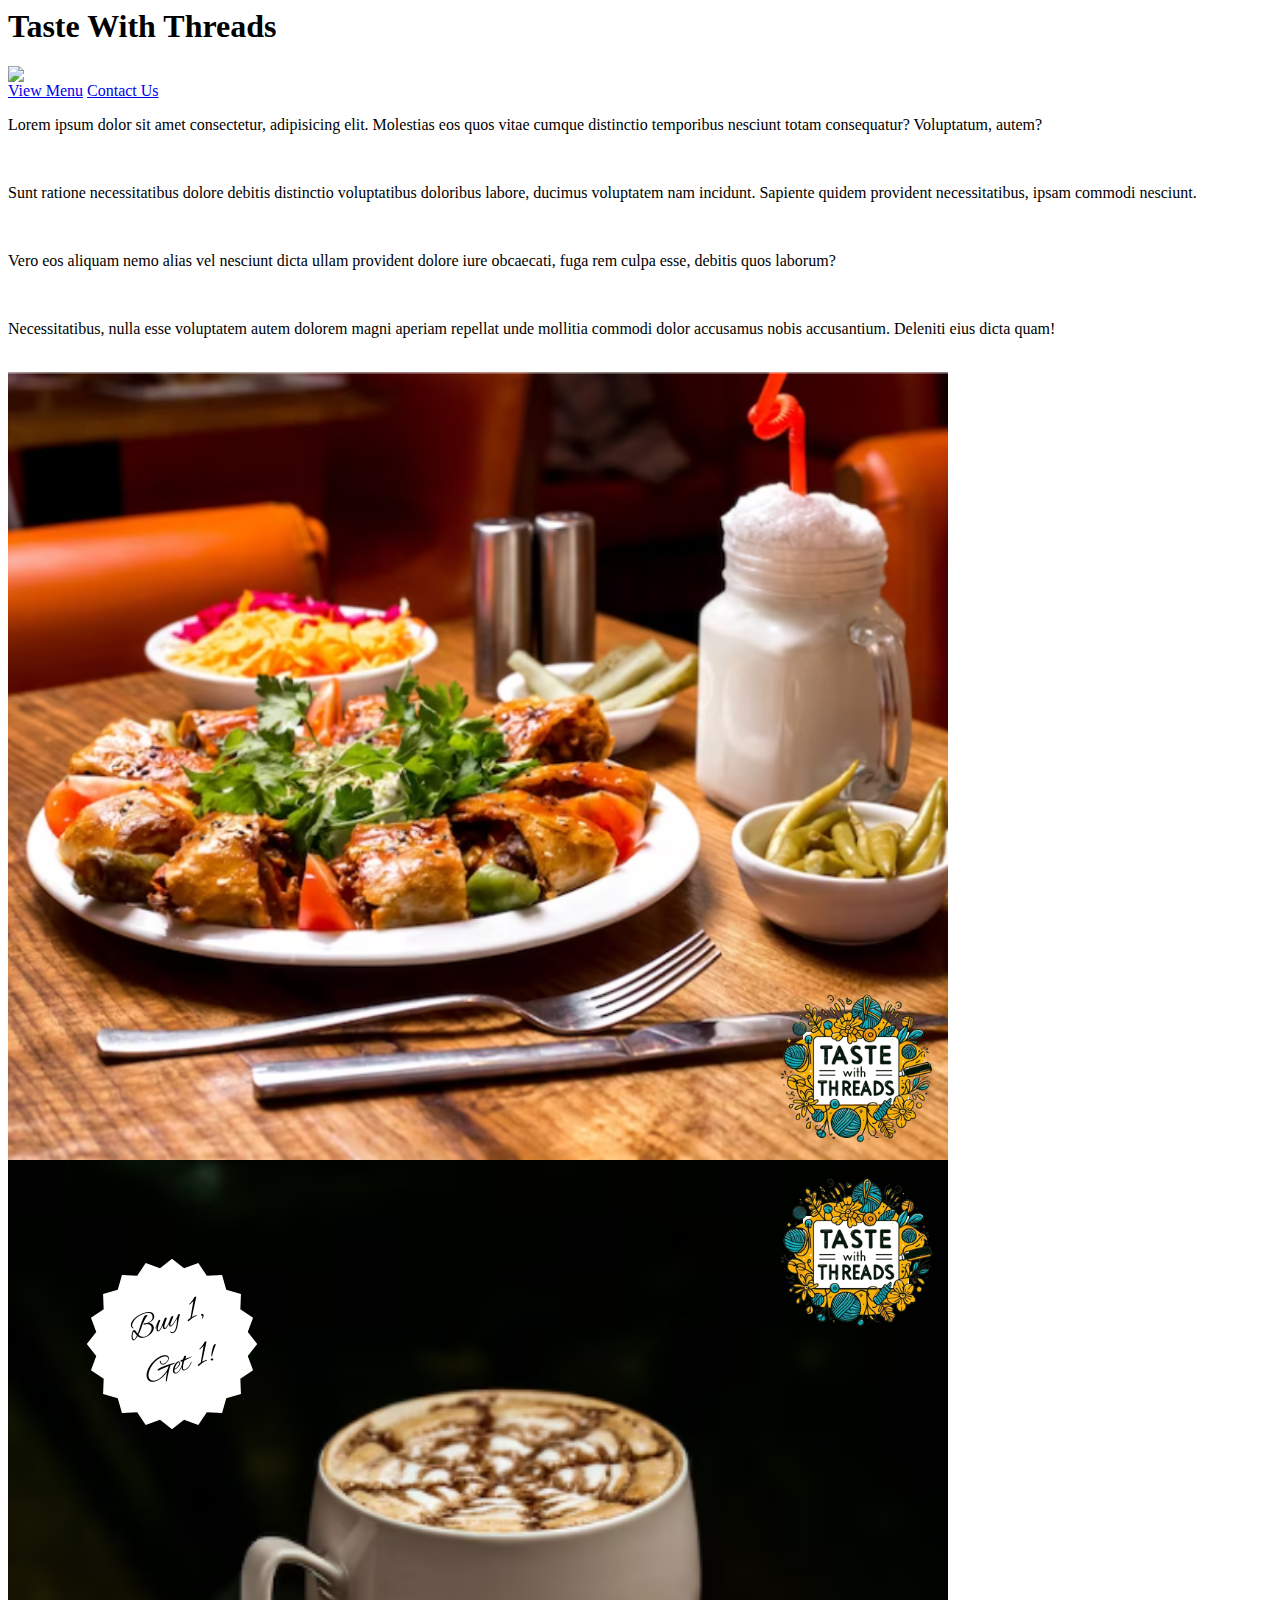
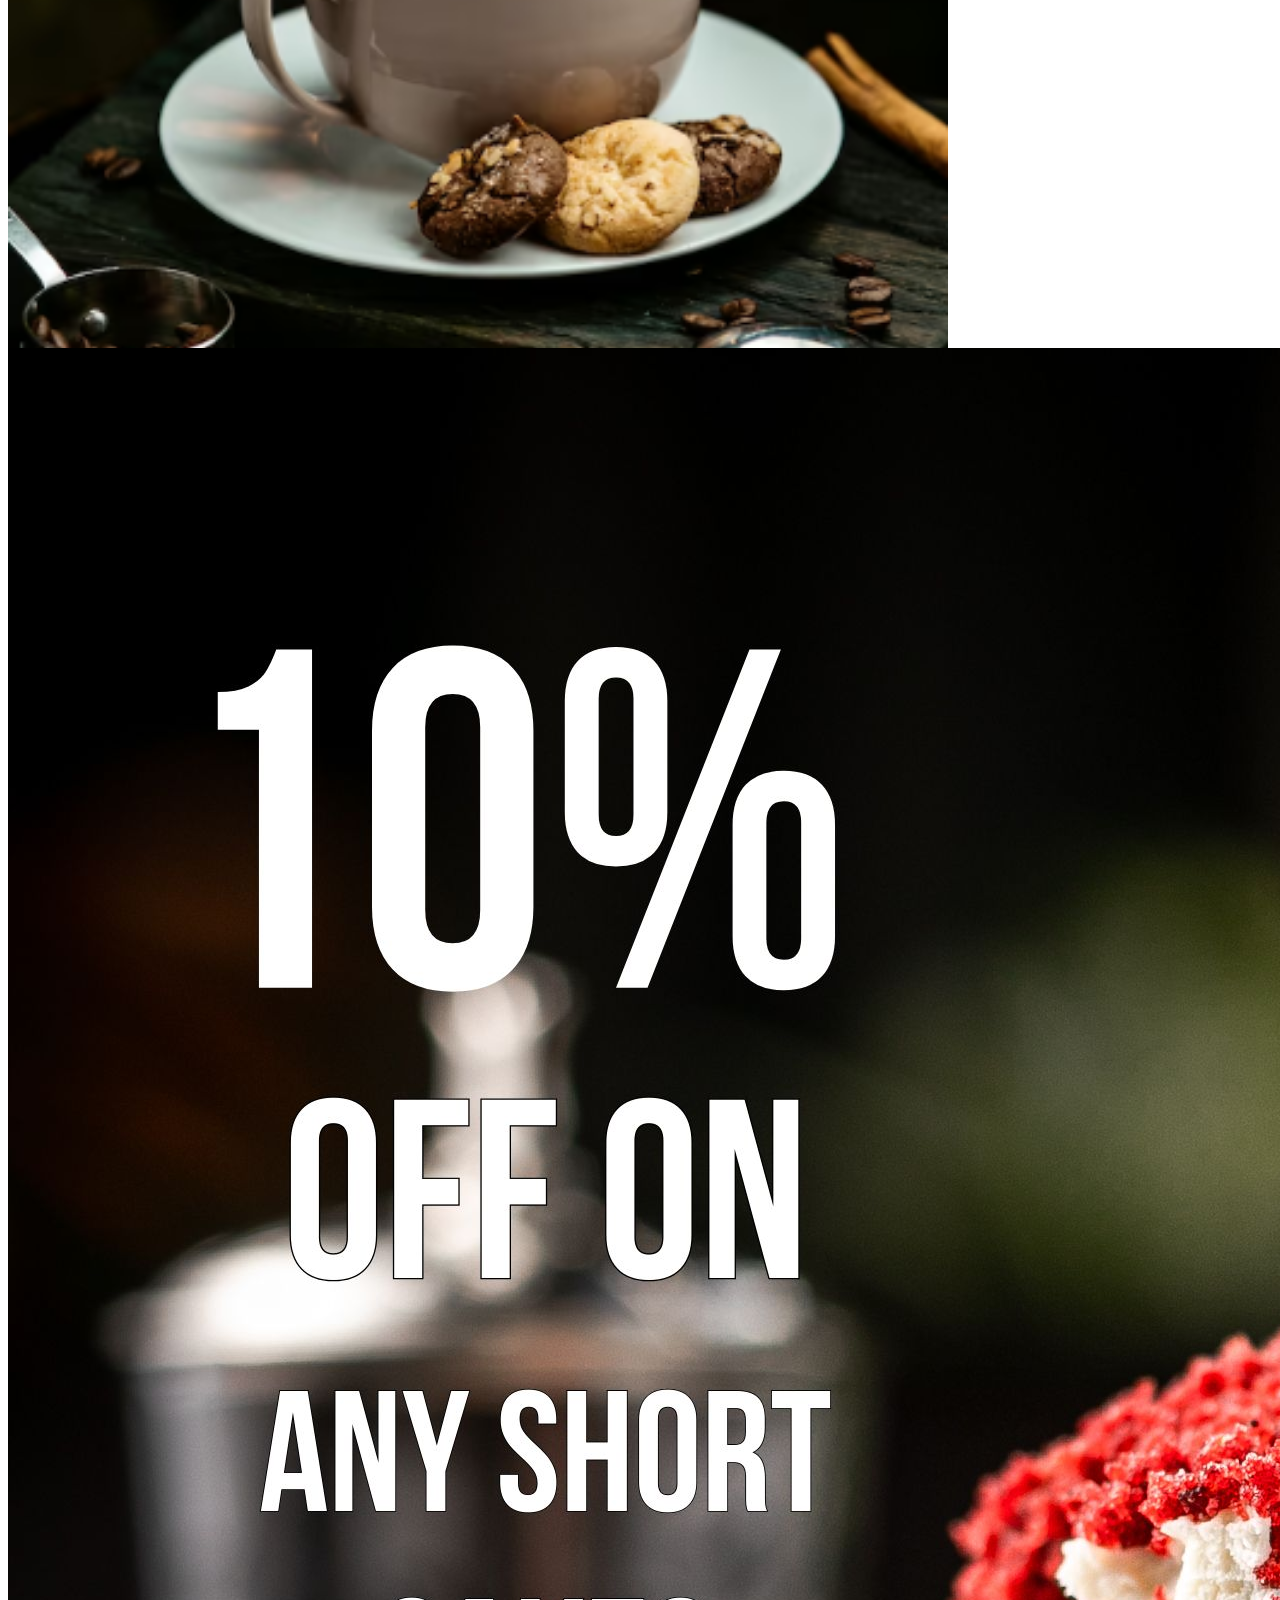
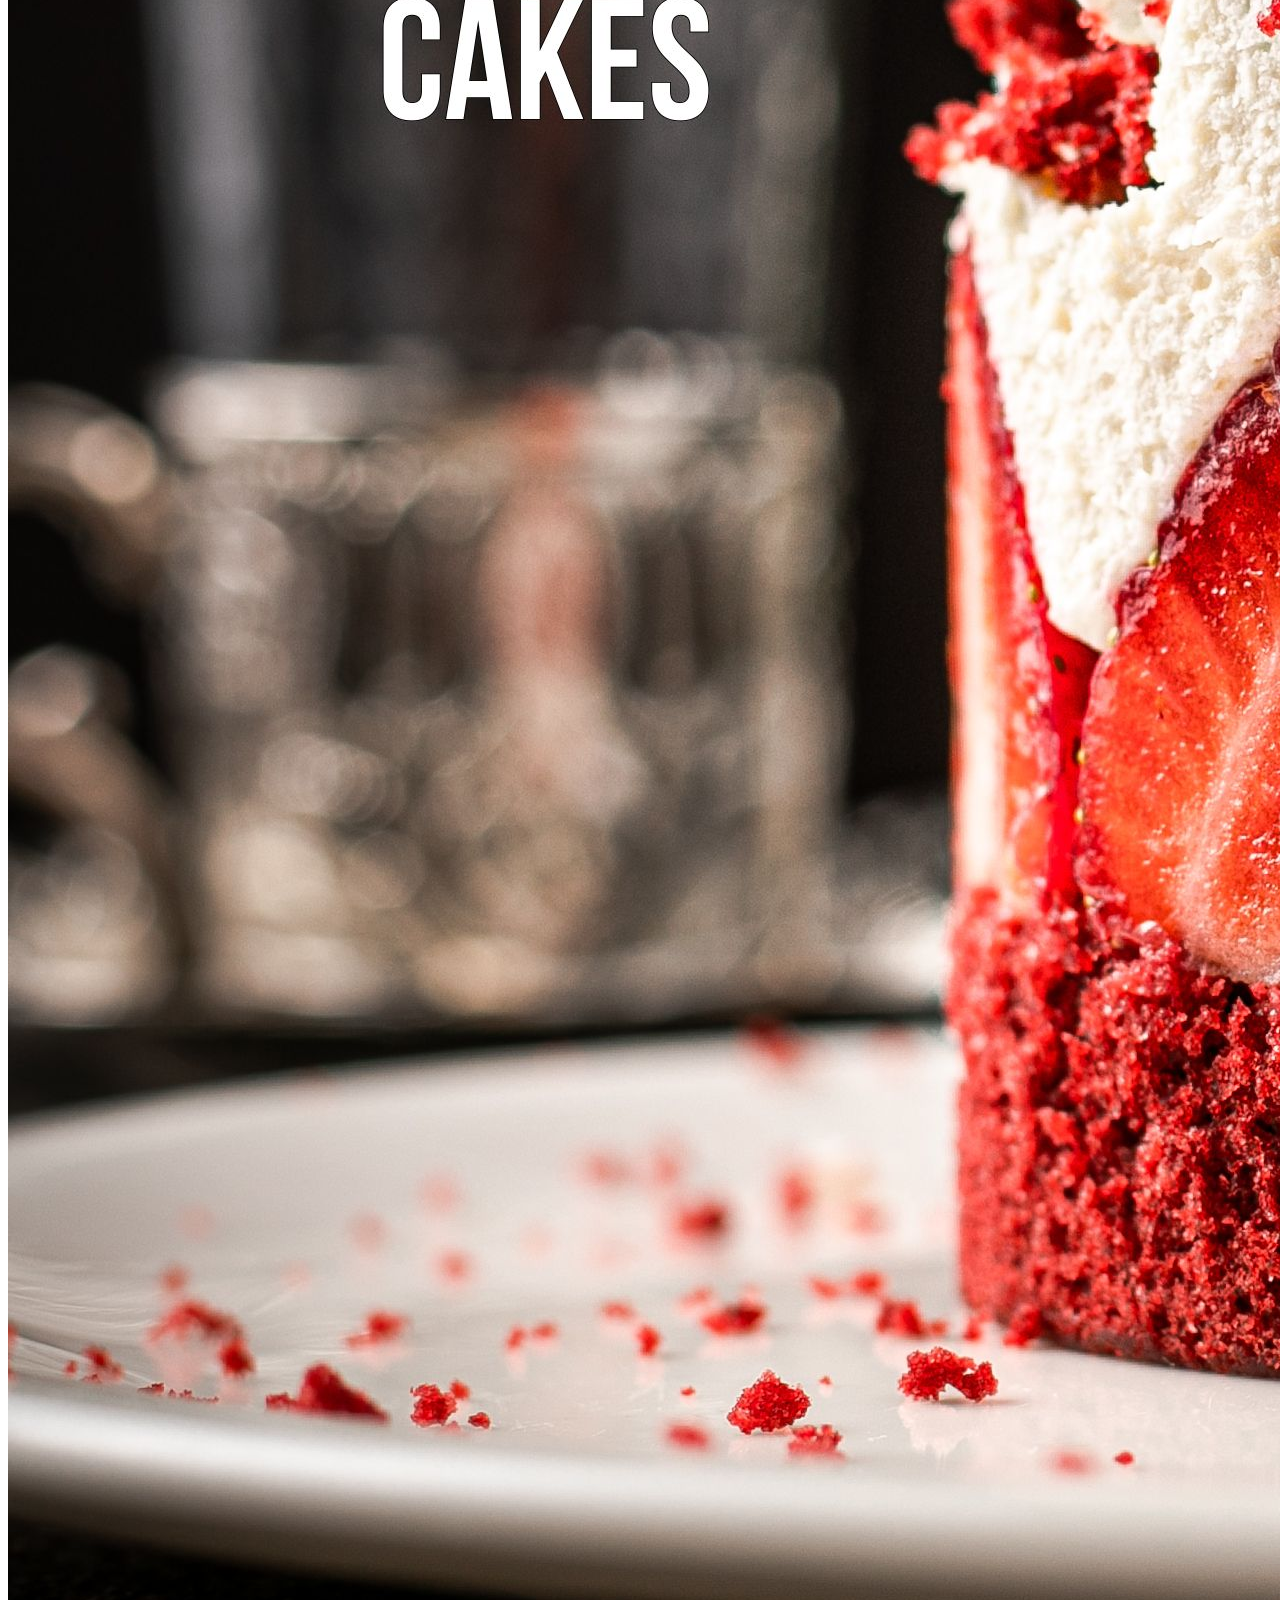
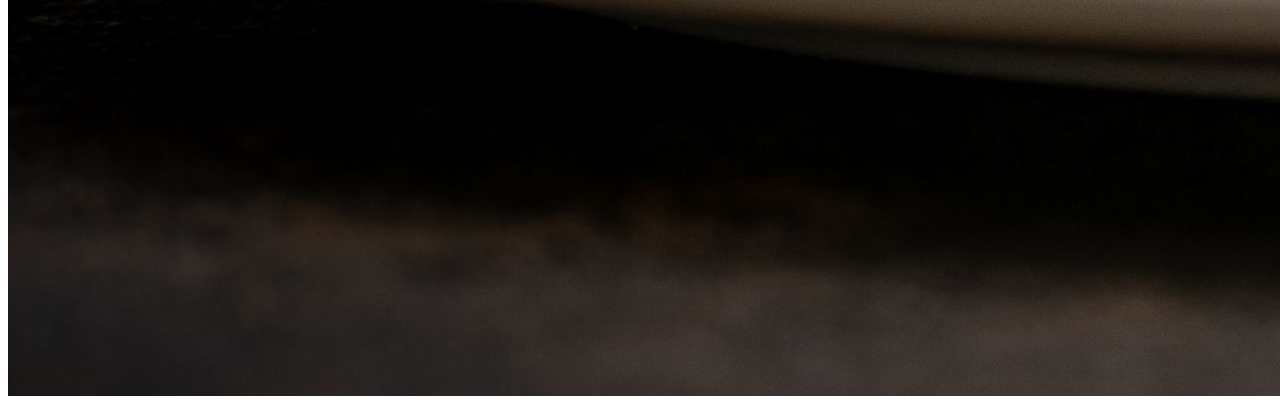
==== index.html @ a64cc58c "modify" ====
<html lang="en">
<head>
    <meta charset="UTF-8">
    <meta name="viewport" content="width=device-width, initial-scale=1.0">
    <title>Home Page</title>
    <link rel="stylesheet" href="p1.css">
</head>
<body>
    <!--Name: Labiba Fairuz Hassan
    ID: 2130002-->

    <header>
        <H1>Taste With Threads</H1>
        <img src="/Image/logo1.png.png">

        <div>
            <a href="page2.html">View Menu</a>
            <a href="Page3.html">Contact Us</a>
        </div>

        <p>Lorem ipsum dolor sit amet consectetur, adipisicing elit. Molestias eos quos vitae cumque distinctio temporibus nesciunt totam consequatur? Voluptatum, autem?</p> <br>

        <p>Sunt ratione necessitatibus dolore debitis distinctio voluptatibus doloribus labore, ducimus voluptatem nam incidunt. Sapiente quidem provident necessitatibus, ipsam commodi nesciunt.</p> <br>

        <p>Vero eos aliquam nemo alias vel nesciunt dicta ullam provident dolore iure obcaecati, fuga rem culpa esse, debitis quos laborum?</p><br>

        <p>Necessitatibus, nulla esse voluptatem autem dolorem magni aperiam repellat unde mollitia commodi dolor accusamus nobis accusantium. Deleniti eius dicta quam!</p><br>

        <div>
            <img src="/Image/2.png">
            <img src="/Image/4.png">
            <img src="/Image/10.jpeg">
        </div>
    </header>
</body>
</html>
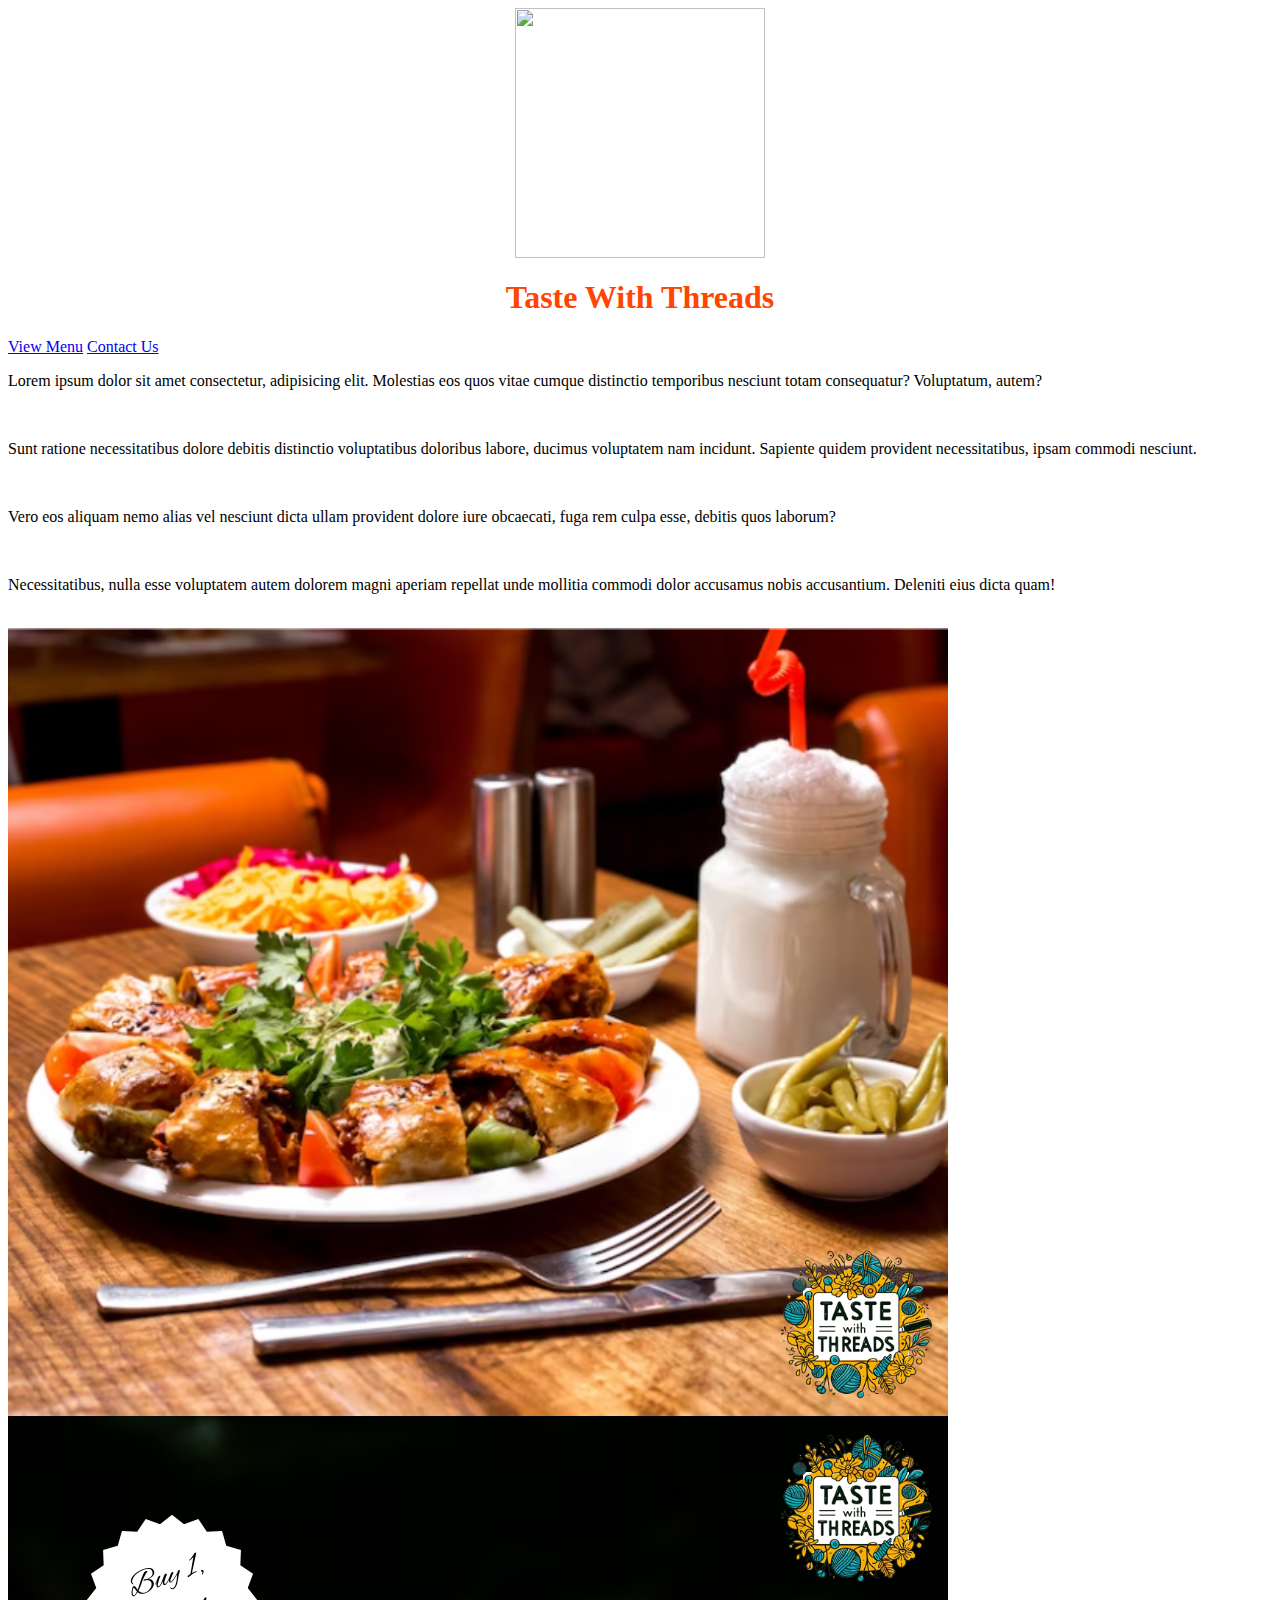
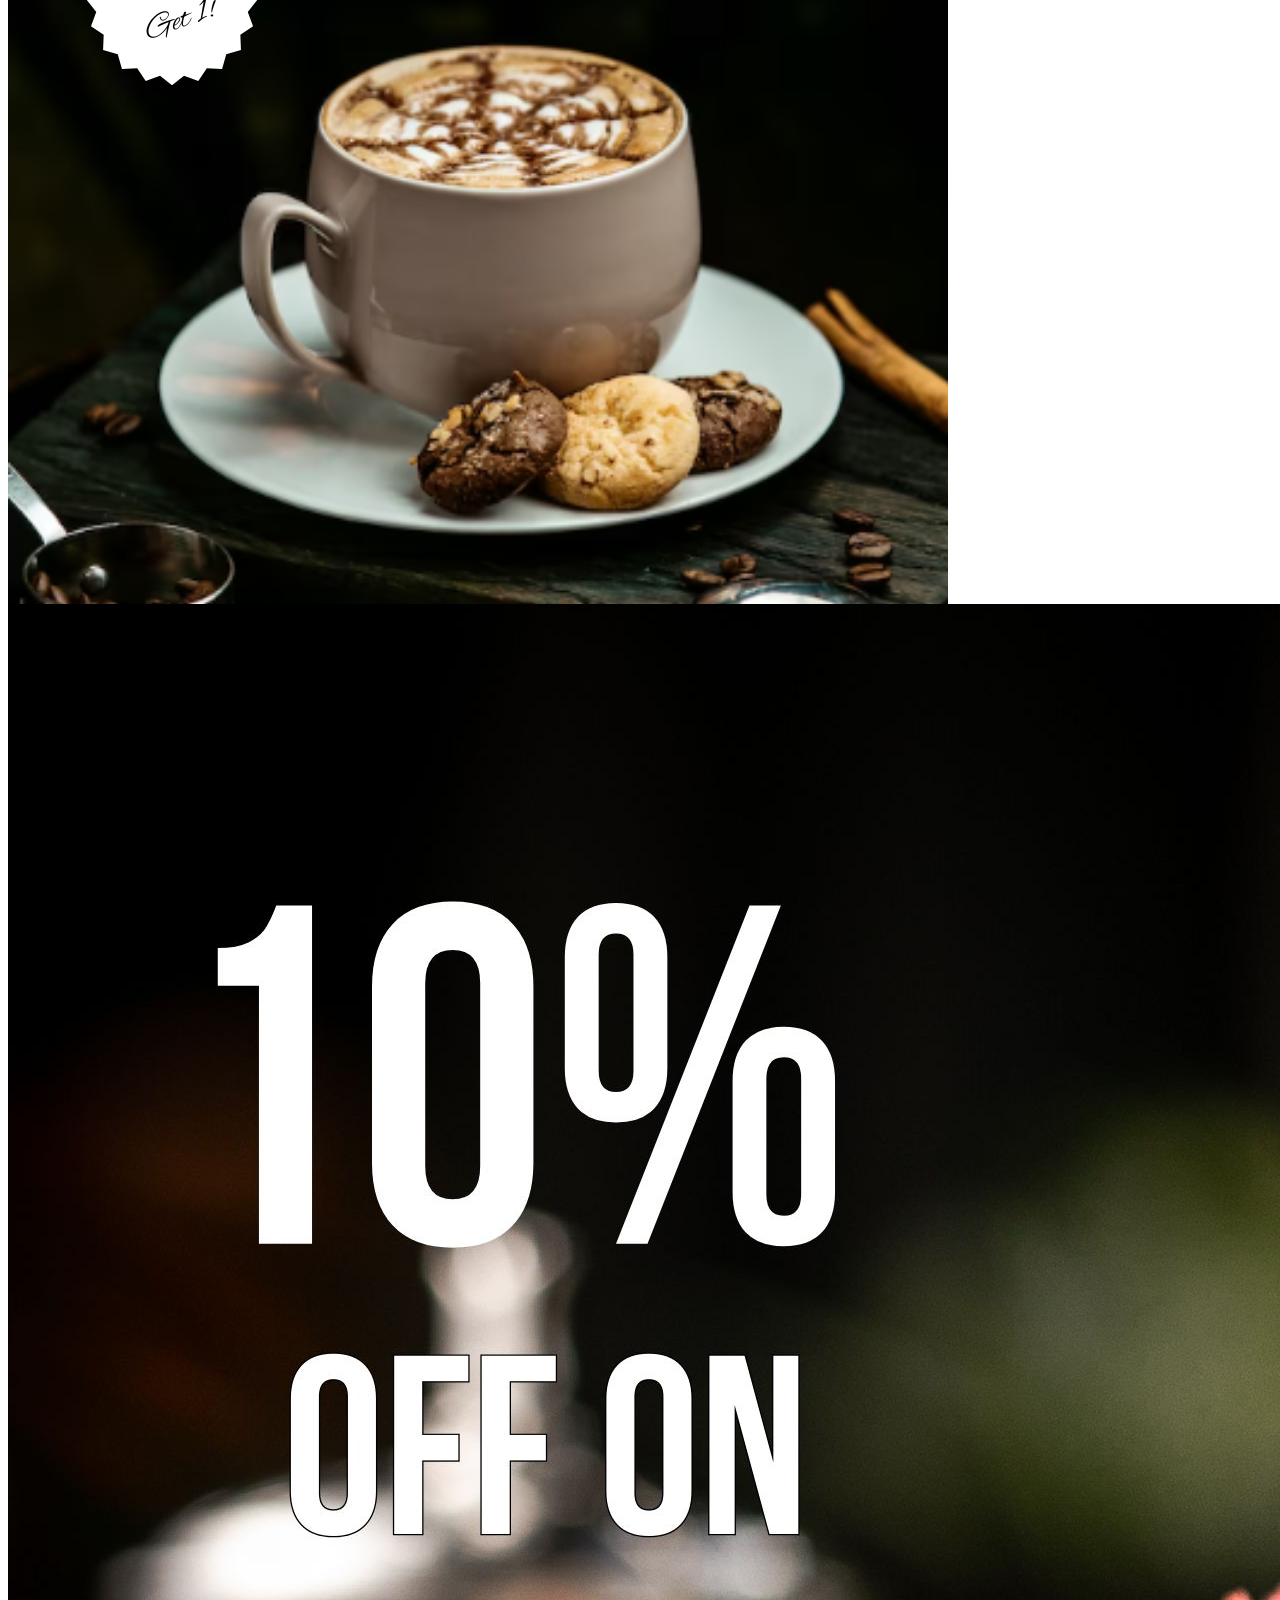
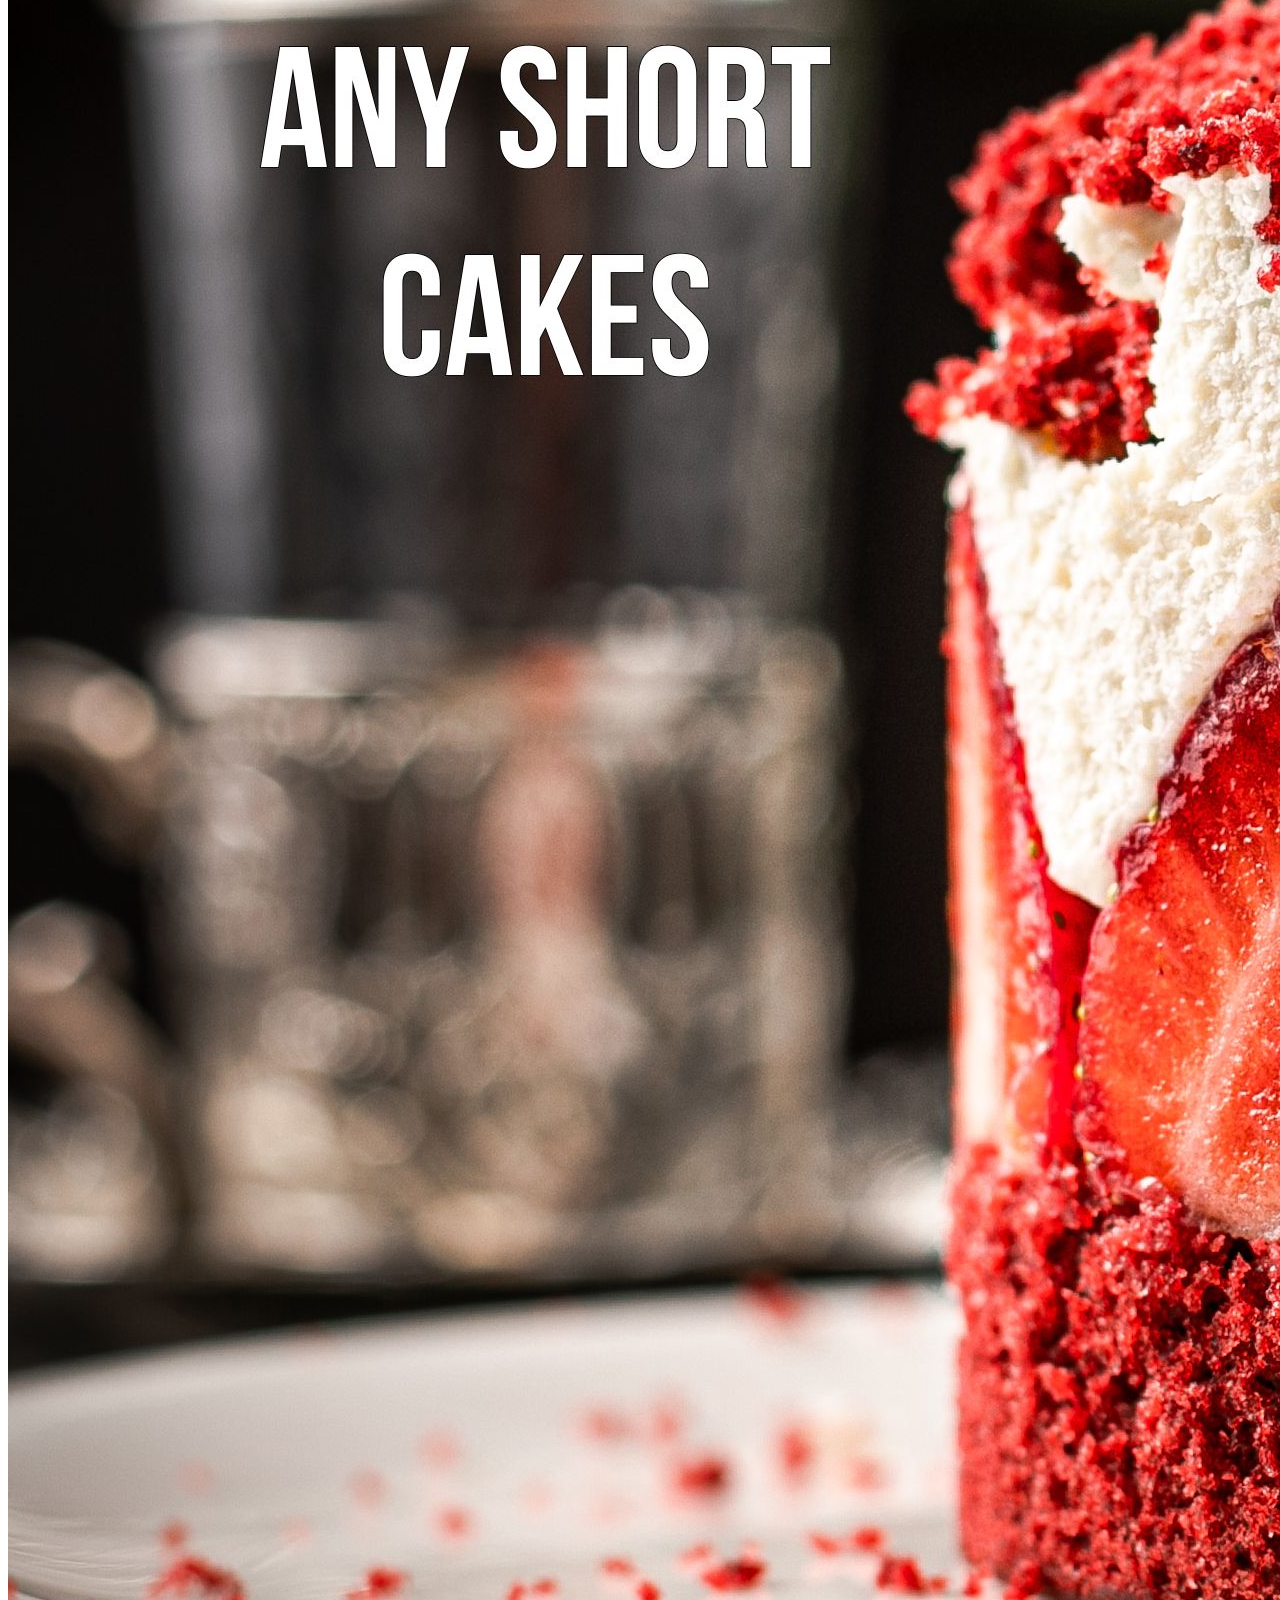
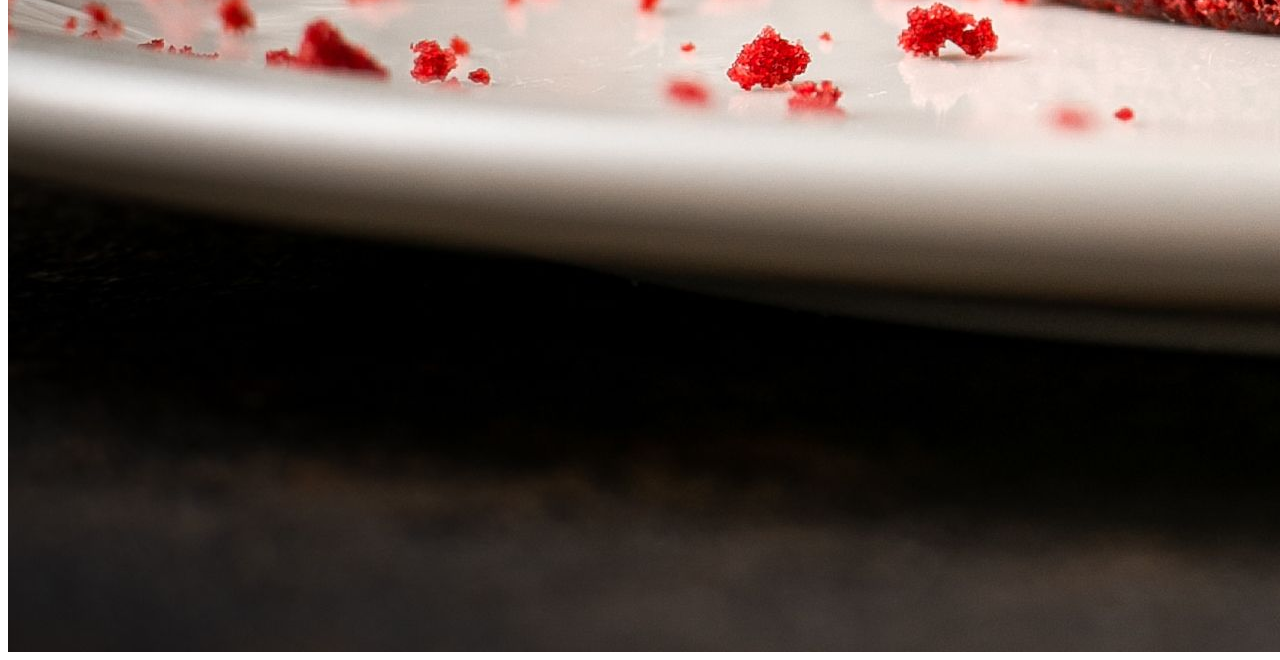
==== commit 416fe394: "modify" ====
--- a/index.html
+++ b/index.html
@@ -9,9 +9,9 @@
     <!--Name: Labiba Fairuz Hassan
     ID: 2130002-->
 
-    <header>
-        <H1>Taste With Threads</H1>
-        <img src="/Image/logo1.png.png">
+        <img src="/Image/logo1.png.png" class="img1">
+        <H1 class="headline">Taste With Threads</H1>
+    
 
         <div>
             <a href="page2.html">View Menu</a>
--- a/p1.css
+++ b/p1.css
@@ -0,0 +1,11 @@
+.headline {
+    color: orangered;
+    text-align: center;
+}
+
+.img1 {
+    display: block;
+    margin-left: auto;
+    margin-right: auto;
+    width: 250px;
+}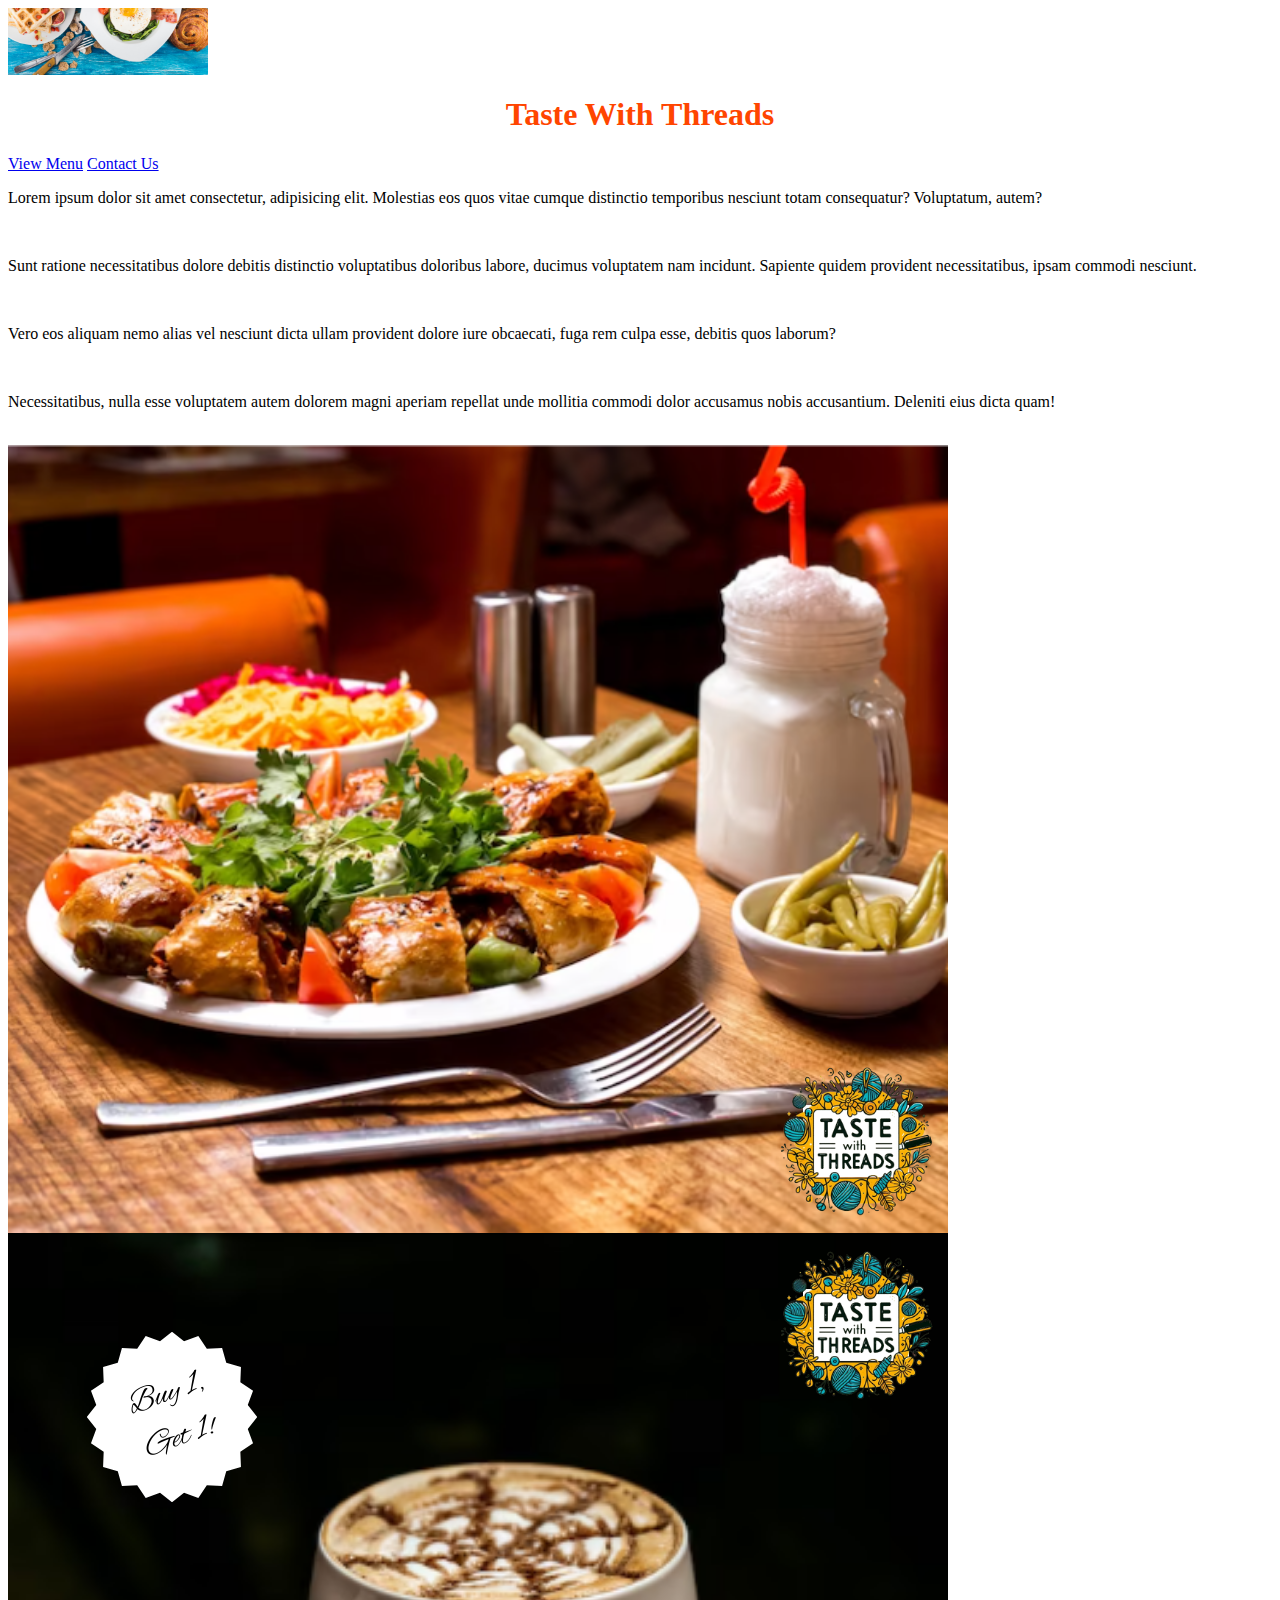
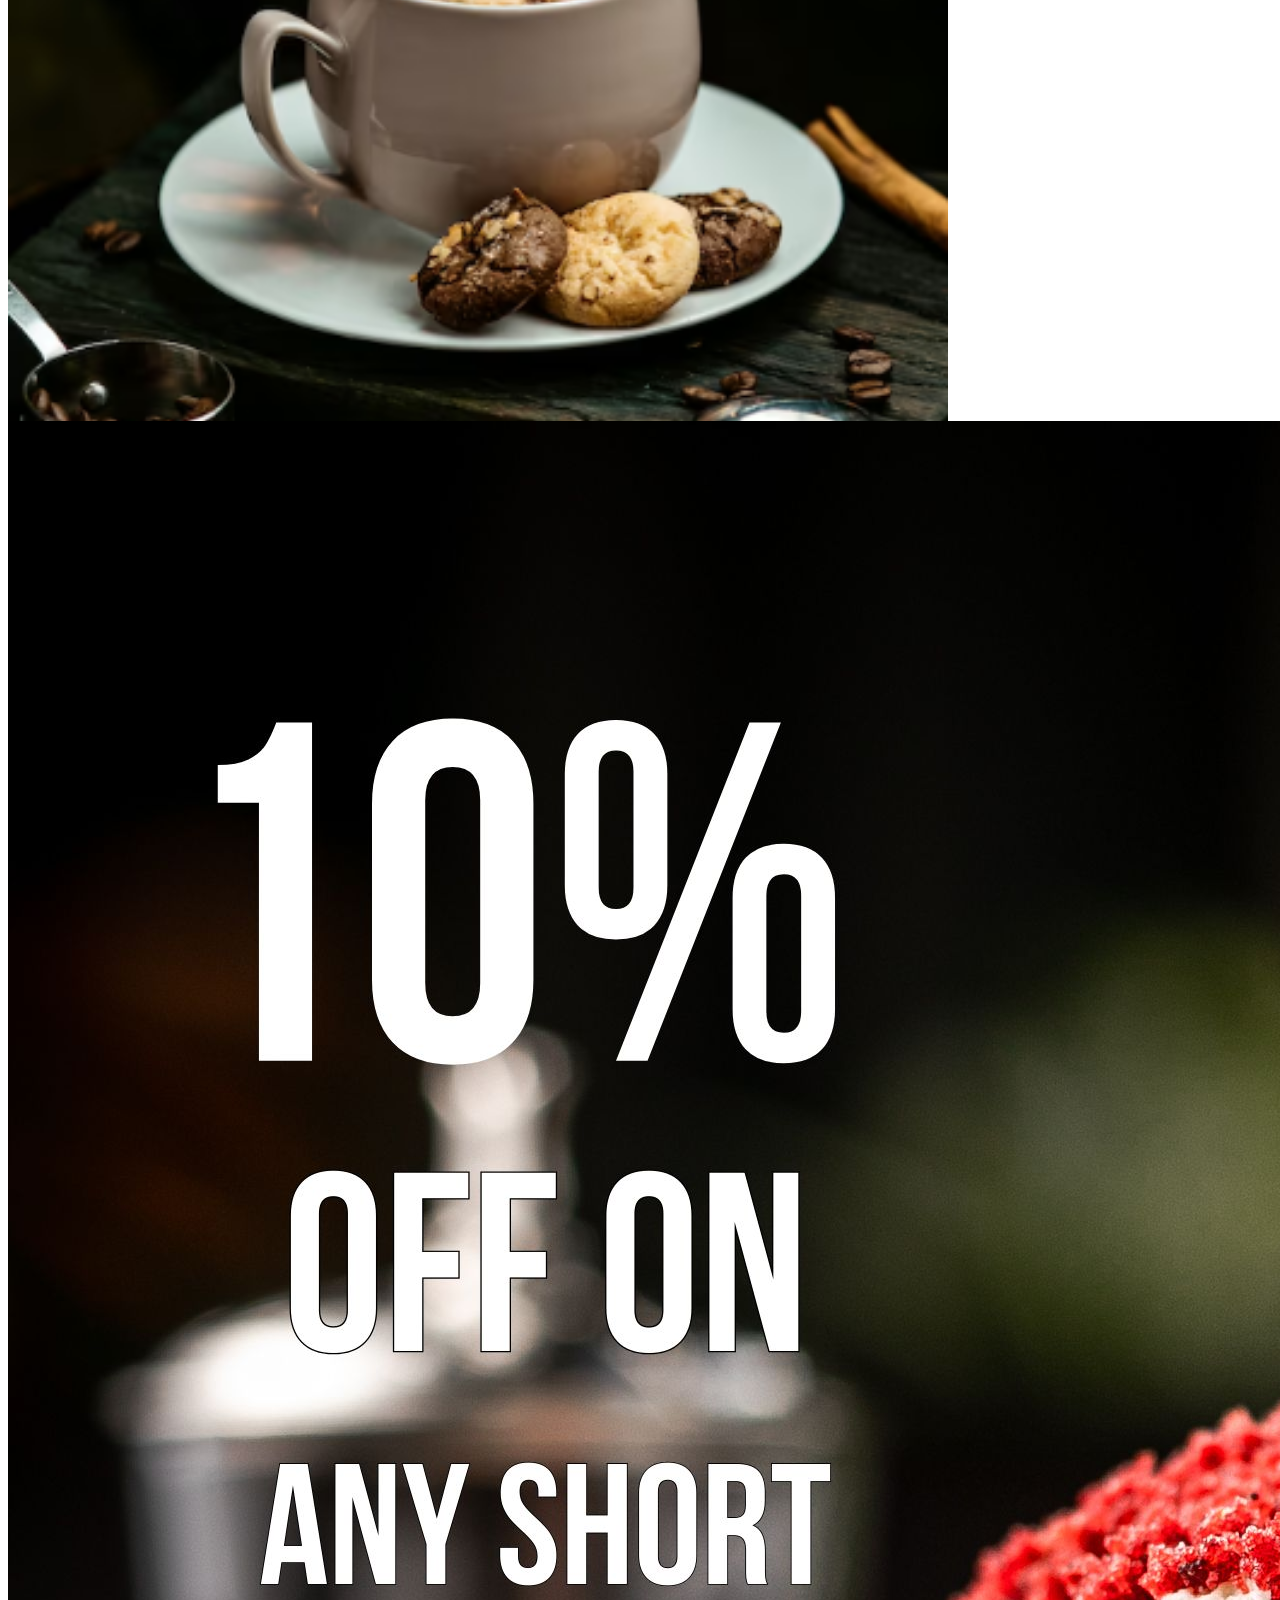
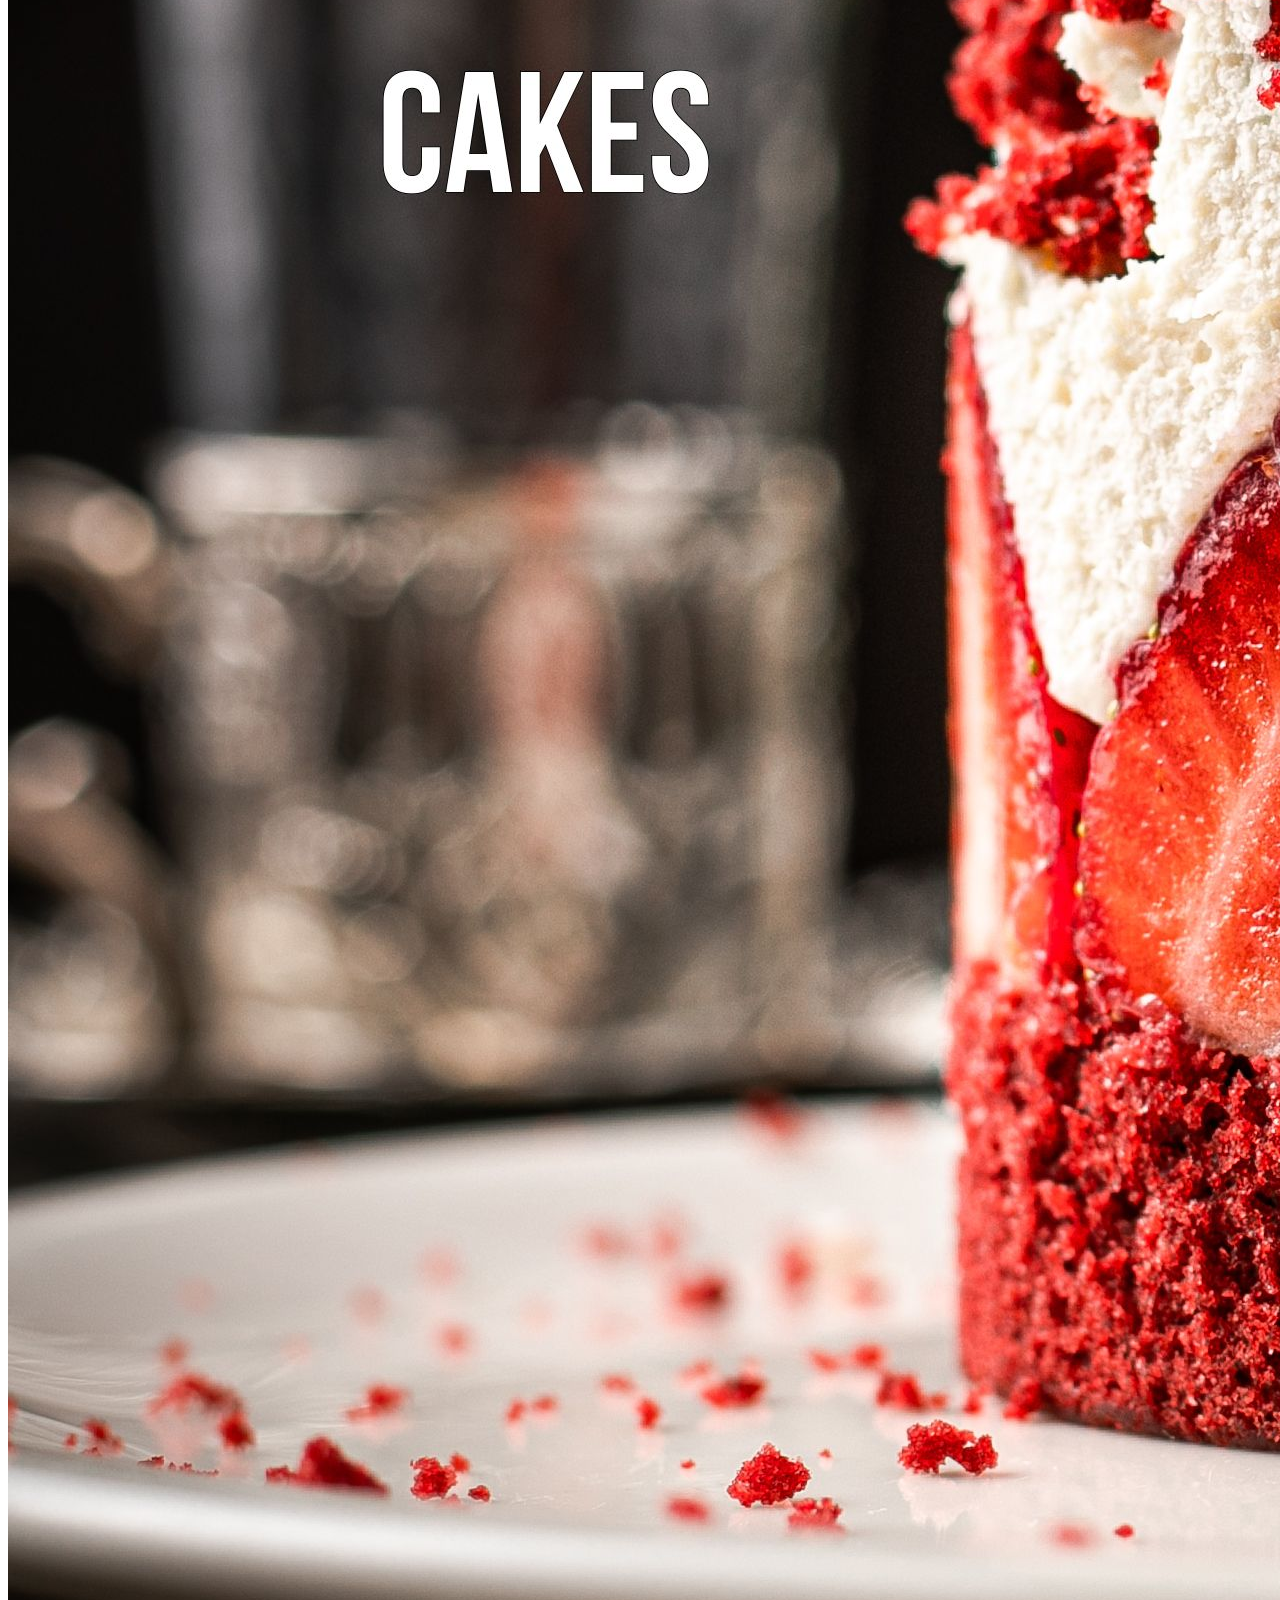
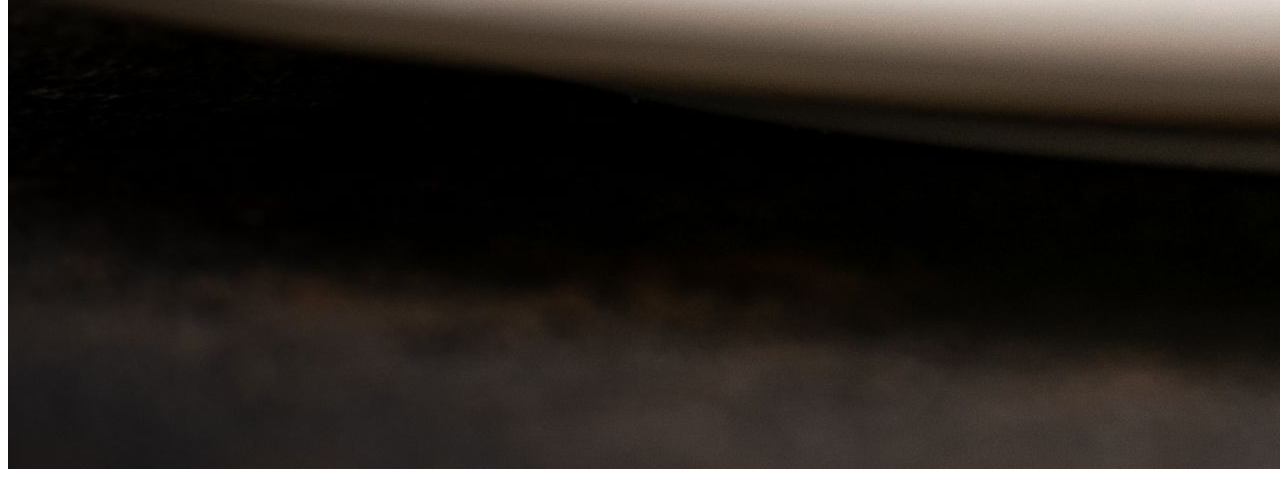
==== commit 31107762: "modify" ====
--- a/index.html
+++ b/index.html
@@ -9,7 +9,7 @@
     <!--Name: Labiba Fairuz Hassan
     ID: 2130002-->
 
-        <img src="/Image/logo1.png.png" class="img1">
+        <img src="/Image/Banner.png" class="img1">
         <H1 class="headline">Taste With Threads</H1>
     
 
--- a/p1.css
+++ b/p1.css
@@ -4,8 +4,9 @@
 }
 
 .img1 {
-    display: block;
-    margin-left: auto;
-    margin-right: auto;
-    width: 250px;
+    background-position: center;
+    background-repeat: no-repeat;
+    background-size: cover;
+    position: relative;
+    width: 200px;
 }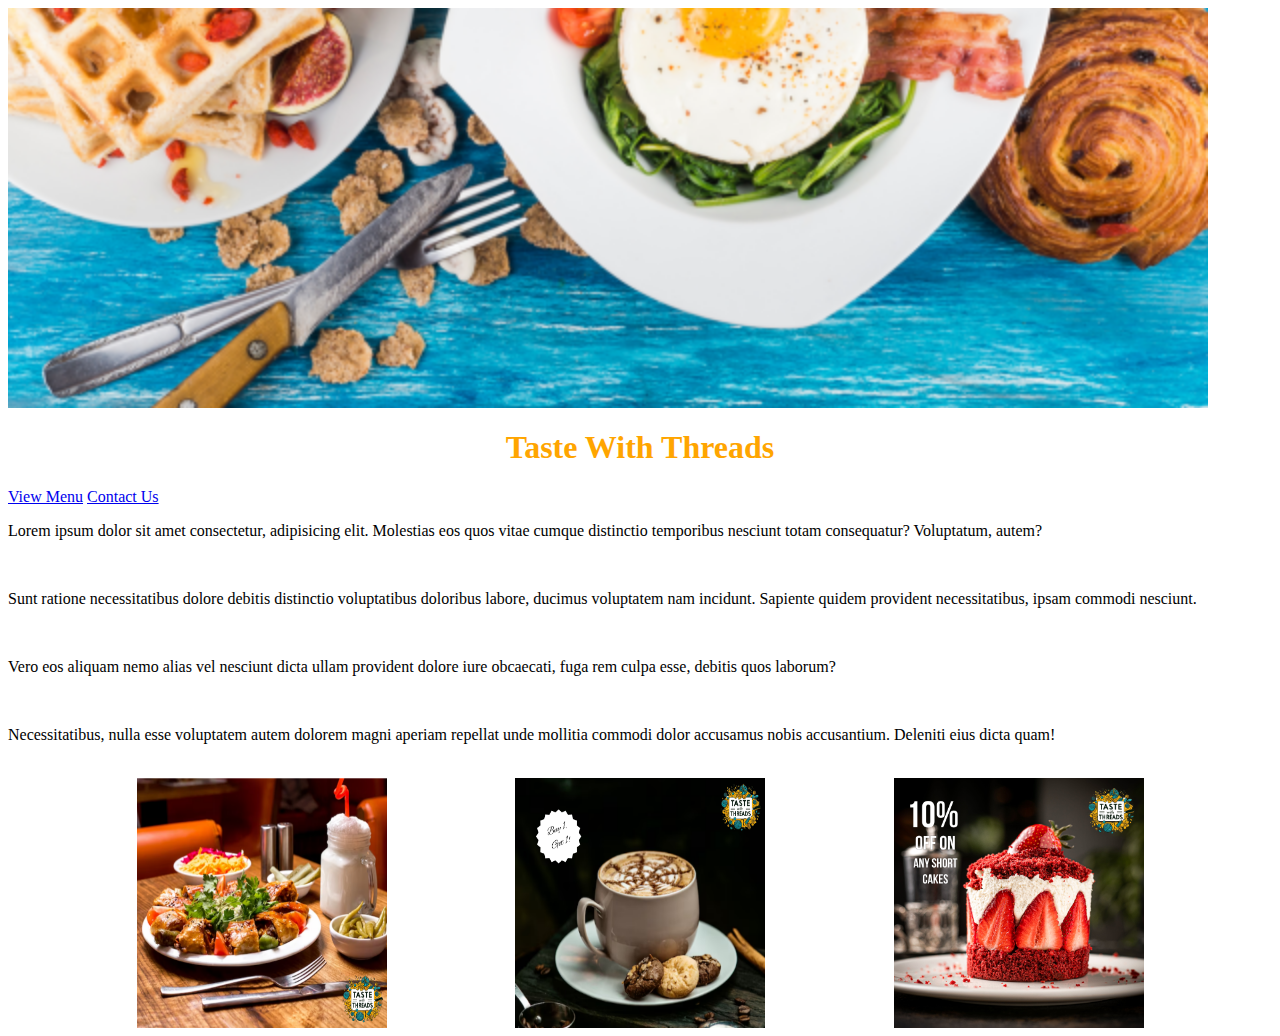
==== commit b4e53351: "modify" ====
--- a/index.html
+++ b/index.html
@@ -26,11 +26,11 @@
 
         <p>Necessitatibus, nulla esse voluptatem autem dolorem magni aperiam repellat unde mollitia commodi dolor accusamus nobis accusantium. Deleniti eius dicta quam!</p><br>
 
-        <div>
+        <div class="img2">
             <img src="/Image/2.png">
             <img src="/Image/4.png">
             <img src="/Image/10.jpeg">
         </div>
-    </header>
+    
 </body>
 </html>--- a/p1.css
+++ b/p1.css
@@ -1,12 +1,22 @@
 .headline {
-    color: orangered;
+    color: orange;
     text-align: center;
+}
+img {
+    width: 250px;
+    align-items: center;
 }
 
 .img1 {
-    background-position: center;
-    background-repeat: no-repeat;
-    background-size: cover;
-    position: relative;
-    width: 200px;
+    position: center;
+    width: 1200px;
+    border: grey;
+}
+
+.img2 {
+    display: flex;
+    width: 250 px;
+    justify-content: space-evenly;
+    border: rgb(44, 39, 39);
+    box-shadow: grey;
 }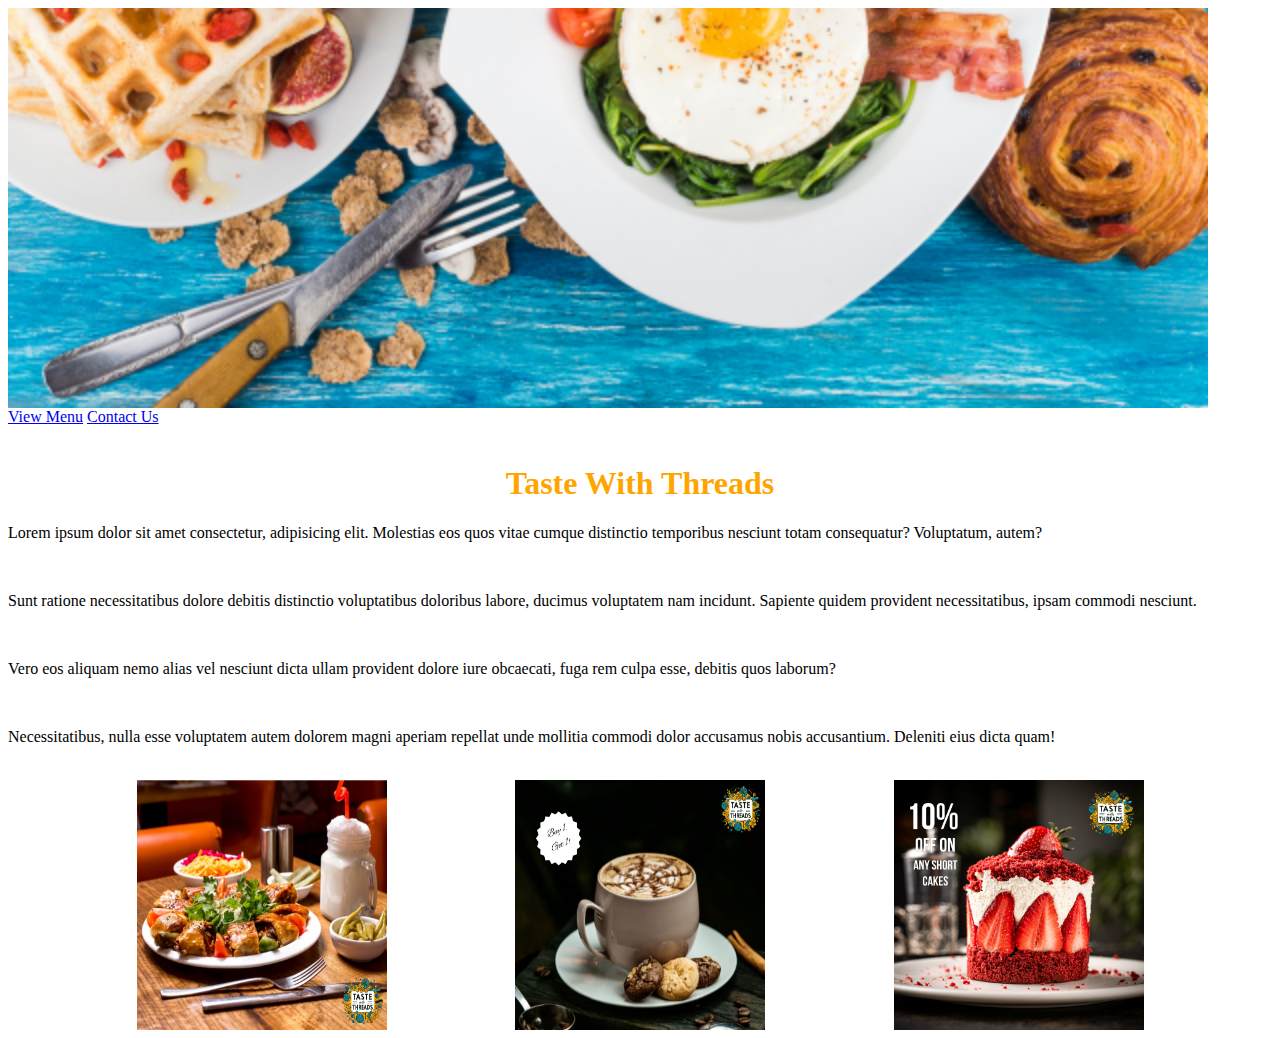
==== commit e26ae8a3: "modify" ====
--- a/index.html
+++ b/index.html
@@ -10,13 +10,16 @@
     ID: 2130002-->
 
         <img src="/Image/Banner.png" class="img1">
+
+        <div class="a1">
+            <a href="page2.html">View Menu</a>
+            <a href="Page3.html">Contact Us</a>
+        </div>
+        <br>
         <H1 class="headline">Taste With Threads</H1>
     
 
-        <div>
-            <a href="page2.html">View Menu</a>
-            <a href="Page3.html">Contact Us</a>
-        </div>
+        
 
         <p>Lorem ipsum dolor sit amet consectetur, adipisicing elit. Molestias eos quos vitae cumque distinctio temporibus nesciunt totam consequatur? Voluptatum, autem?</p> <br>
 
--- a/p1.css
+++ b/p1.css
@@ -19,4 +19,14 @@
     justify-content: space-evenly;
     border: rgb(44, 39, 39);
     box-shadow: grey;
-}+}
+
+.a1:hover {
+    text-align: center;
+    border: 2px solid rgb(0, 0, 0);
+    background-color:rgb(241, 241, 241);
+    color: rgb(0, 0, 0);
+    padding: 10px;
+    margin: 25px;
+}
+
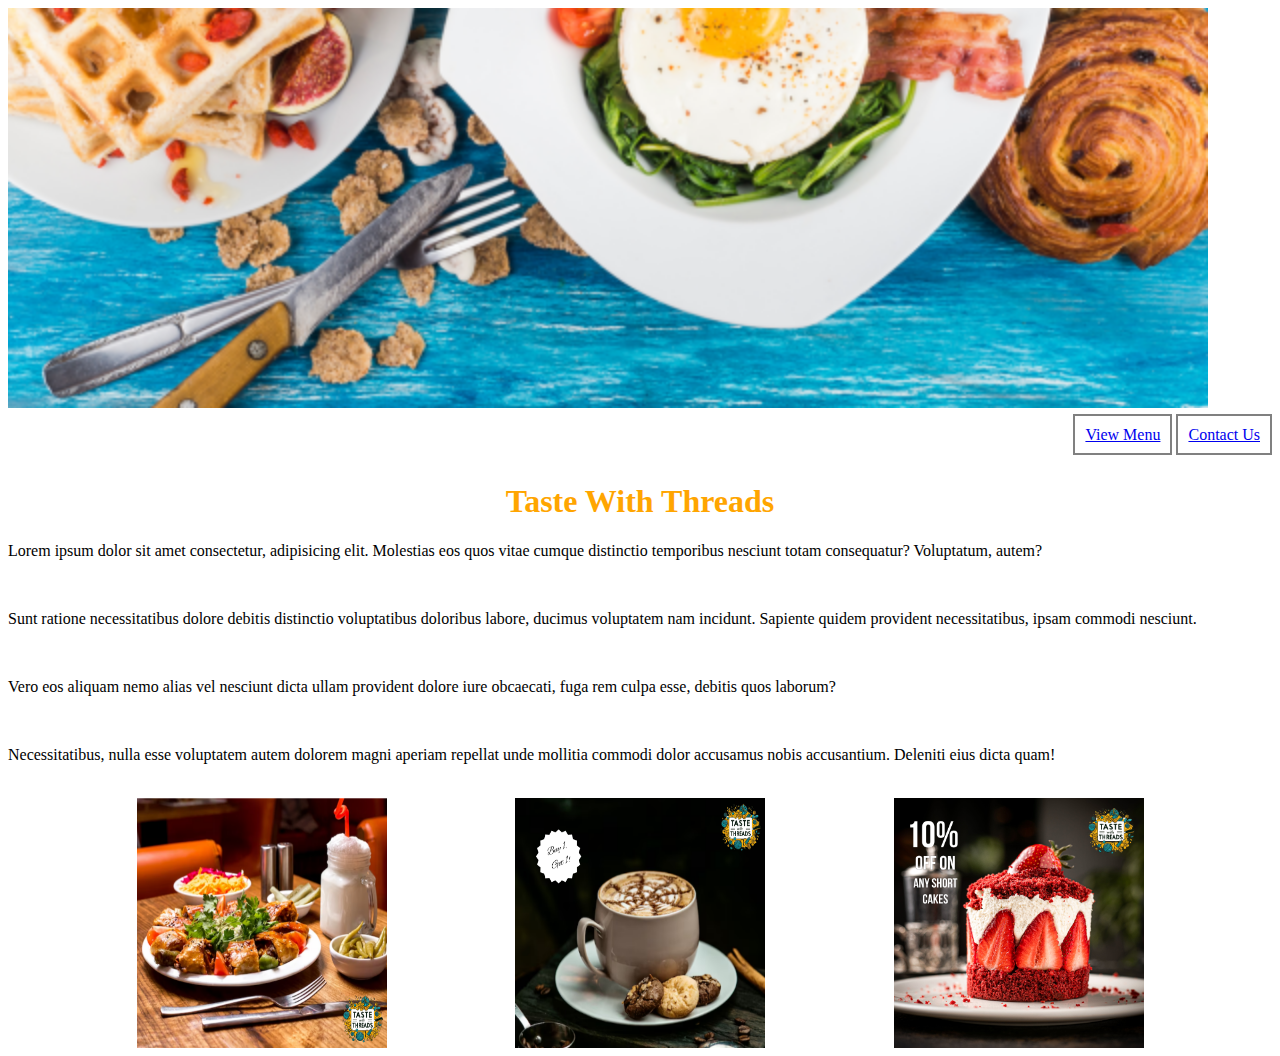
==== commit 5c1f7758: "modify" ====
--- a/index.html
+++ b/index.html
@@ -9,11 +9,11 @@
     <!--Name: Labiba Fairuz Hassan
     ID: 2130002-->
 
-        <img src="/Image/Banner.png" class="img1">
+        <img src="/Image/Banner.png" class="img1"> <br><br>
 
         <div class="a1">
-            <a href="page2.html">View Menu</a>
-            <a href="Page3.html">Contact Us</a>
+            <a href="page2.html" target="_blank">View Menu</a>
+            <a href="Page3.html" target="_blank">Contact Us</a>
         </div>
         <br>
         <H1 class="headline">Taste With Threads</H1>
--- a/p1.css
+++ b/p1.css
@@ -21,12 +21,20 @@
     box-shadow: grey;
 }
 
-.a1:hover {
-    text-align: center;
-    border: 2px solid rgb(0, 0, 0);
-    background-color:rgb(241, 241, 241);
+.a1 {
+    text-align: right;
+}
+
+a {
+    border: 2px solid grey;
+    padding: 10px;
+    margin: 20 px;
+}
+
+a:hover {
+    border: 2px solid rgb(49, 7, 7);
+    background-color:rgb(223, 75, 75);
     color: rgb(0, 0, 0);
     padding: 10px;
     margin: 25px;
 }
-
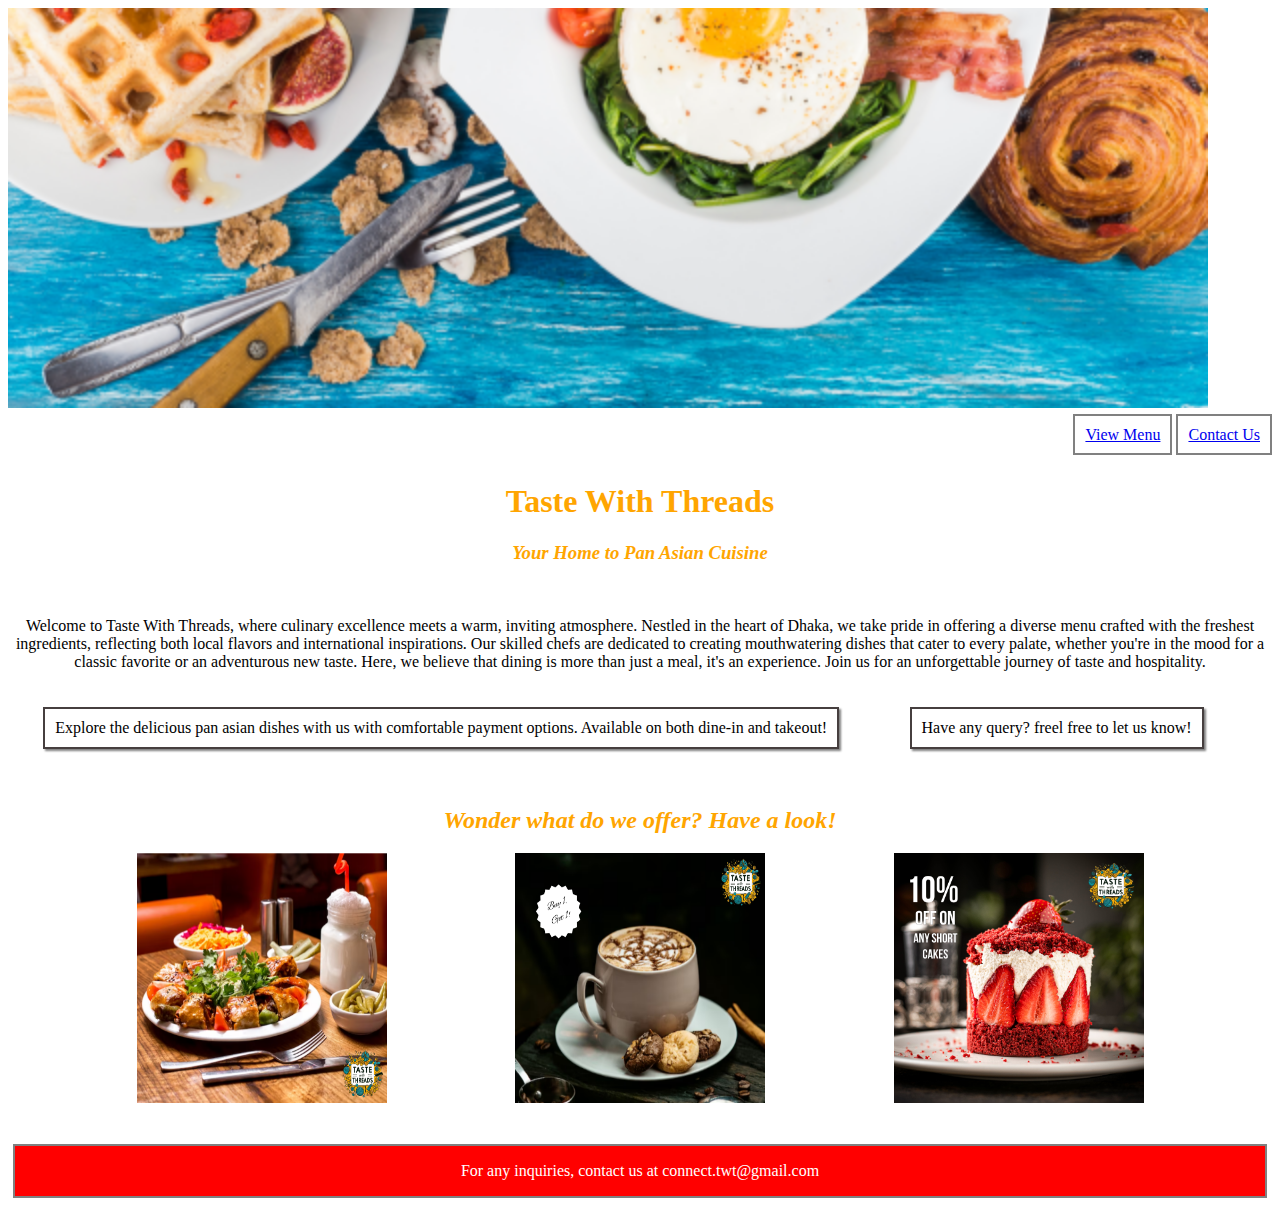
==== commit 1f547d9a: "modify" ====
--- a/index.html
+++ b/index.html
@@ -16,24 +16,33 @@
             <a href="Page3.html" target="_blank">Contact Us</a>
         </div>
         <br>
-        <H1 class="headline">Taste With Threads</H1>
+        <div class="headline">
+        <H1>Taste With Threads</H1>
+        <h3><i>Your Home to Pan Asian Cuisine</i></h3>
+        </div><br>
     
+        <div class="style">
+        <p>Welcome to Taste With Threads, where culinary excellence meets a warm, inviting atmosphere. Nestled in the heart of Dhaka, we take pride in offering a diverse menu crafted with the freshest ingredients, reflecting both local flavors and international inspirations. Our skilled chefs are dedicated to creating mouthwatering dishes that cater to every palate, whether you're in the mood for a classic favorite or an adventurous new taste. Here, we believe that dining is more than just a meal, it's an experience. Join us for an unforgettable journey of taste and hospitality.</p> <br>
+        </div>
 
-        
+        <div class="display1">
+        <p class="style2">Explore the delicious pan asian dishes with us with comfortable payment options. Available on both dine-in and takeout!</p> <br>
 
-        <p>Lorem ipsum dolor sit amet consectetur, adipisicing elit. Molestias eos quos vitae cumque distinctio temporibus nesciunt totam consequatur? Voluptatum, autem?</p> <br>
+        <p class="style2">Have any query? freel free to let us know!</p><br>
+    </div><br><br>
 
-        <p>Sunt ratione necessitatibus dolore debitis distinctio voluptatibus doloribus labore, ducimus voluptatem nam incidunt. Sapiente quidem provident necessitatibus, ipsam commodi nesciunt.</p> <br>
-
-        <p>Vero eos aliquam nemo alias vel nesciunt dicta ullam provident dolore iure obcaecati, fuga rem culpa esse, debitis quos laborum?</p><br>
-
-        <p>Necessitatibus, nulla esse voluptatem autem dolorem magni aperiam repellat unde mollitia commodi dolor accusamus nobis accusantium. Deleniti eius dicta quam!</p><br>
-
+<h2 class="headline"><i>Wonder what do we offer? Have a look!</i></h2>
         <div class="img2">
             <img src="/Image/2.png">
             <img src="/Image/4.png">
             <img src="/Image/10.jpeg">
         </div>
+    <br>
+    <br>
+
+        <footer class="style3">
+            <p>For any inquiries, contact us at connect.twt@gmail.com</p>
+        </footer>
     
 </body>
 </html>--- a/p1.css
+++ b/p1.css
@@ -38,3 +38,31 @@
     padding: 10px;
     margin: 25px;
 }
+
+.style{
+ text-align: center;
+}
+
+.display1 {
+    display: flex;
+    justify-content: space-evenly;
+}
+    
+
+.style2 {
+    align-content: center;
+    border: 2px solid rgb(70, 63, 63);
+    padding: 10px;
+    margin: 2px;
+    box-shadow: 2px 2px 2px grey;
+}
+
+.style3 {
+    align-content: left;
+    border: 2px solid grey;
+    background-color: red;
+    color: white;
+    padding: 10 px;
+    margin: 5px;
+    text-align: center;
+}
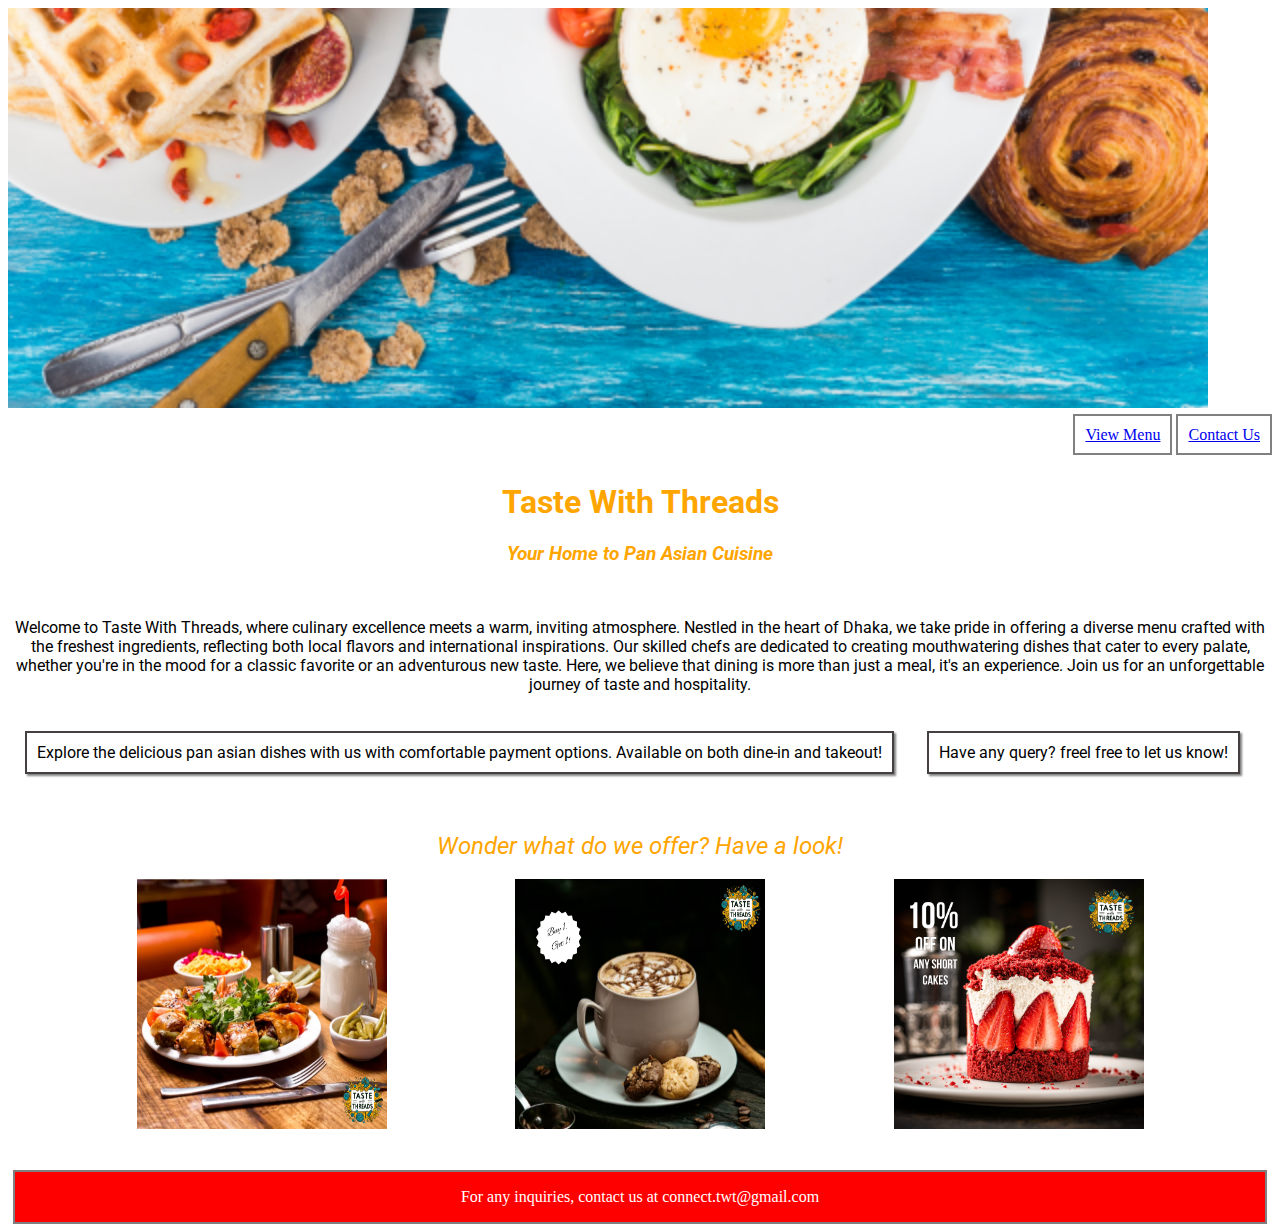
==== commit 3faf9b8a: "modify" ====
--- a/index.html
+++ b/index.html
@@ -4,6 +4,9 @@
     <meta name="viewport" content="width=device-width, initial-scale=1.0">
     <title>Home Page</title>
     <link rel="stylesheet" href="p1.css">
+    <link rel="preconnect" href="https://fonts.googleapis.com">
+<link rel="preconnect" href="https://fonts.gstatic.com" crossorigin>
+<link href="https://fonts.googleapis.com/css2?family=Roboto:ital,wght@0,100;0,300;0,400;0,500;0,700;0,900;1,100;1,300;1,400;1,500;1,700;1,900&display=swap" rel="stylesheet">
 </head>
 <body>
     <!--Name: Labiba Fairuz Hassan
@@ -16,22 +19,22 @@
             <a href="Page3.html" target="_blank">Contact Us</a>
         </div>
         <br>
-        <div class="headline">
+        <div class="headline roboto-black">
         <H1>Taste With Threads</H1>
         <h3><i>Your Home to Pan Asian Cuisine</i></h3>
         </div><br>
     
-        <div class="style">
+        <div class="style roboto-regular">
         <p>Welcome to Taste With Threads, where culinary excellence meets a warm, inviting atmosphere. Nestled in the heart of Dhaka, we take pride in offering a diverse menu crafted with the freshest ingredients, reflecting both local flavors and international inspirations. Our skilled chefs are dedicated to creating mouthwatering dishes that cater to every palate, whether you're in the mood for a classic favorite or an adventurous new taste. Here, we believe that dining is more than just a meal, it's an experience. Join us for an unforgettable journey of taste and hospitality.</p> <br>
         </div>
 
-        <div class="display1">
+        <div class="display1 roboto-regular">
         <p class="style2">Explore the delicious pan asian dishes with us with comfortable payment options. Available on both dine-in and takeout!</p> <br>
 
         <p class="style2">Have any query? freel free to let us know!</p><br>
     </div><br><br>
 
-<h2 class="headline"><i>Wonder what do we offer? Have a look!</i></h2>
+<h2 class="headline roboto-regular"><i>Wonder what do we offer? Have a look!</i></h2>
         <div class="img2">
             <img src="/Image/2.png">
             <img src="/Image/4.png">
--- a/p1.css
+++ b/p1.css
@@ -66,3 +66,16 @@
     margin: 5px;
     text-align: center;
 }
+
+.roboto-regular {
+    font-family: "Roboto", sans-serif;
+    font-weight: 400;
+    font-style: normal;
+  }
+
+.roboto-black {
+    font-family: "Roboto", sans-serif;
+    font-weight: 900;
+    font-style: normal;
+  }
+  